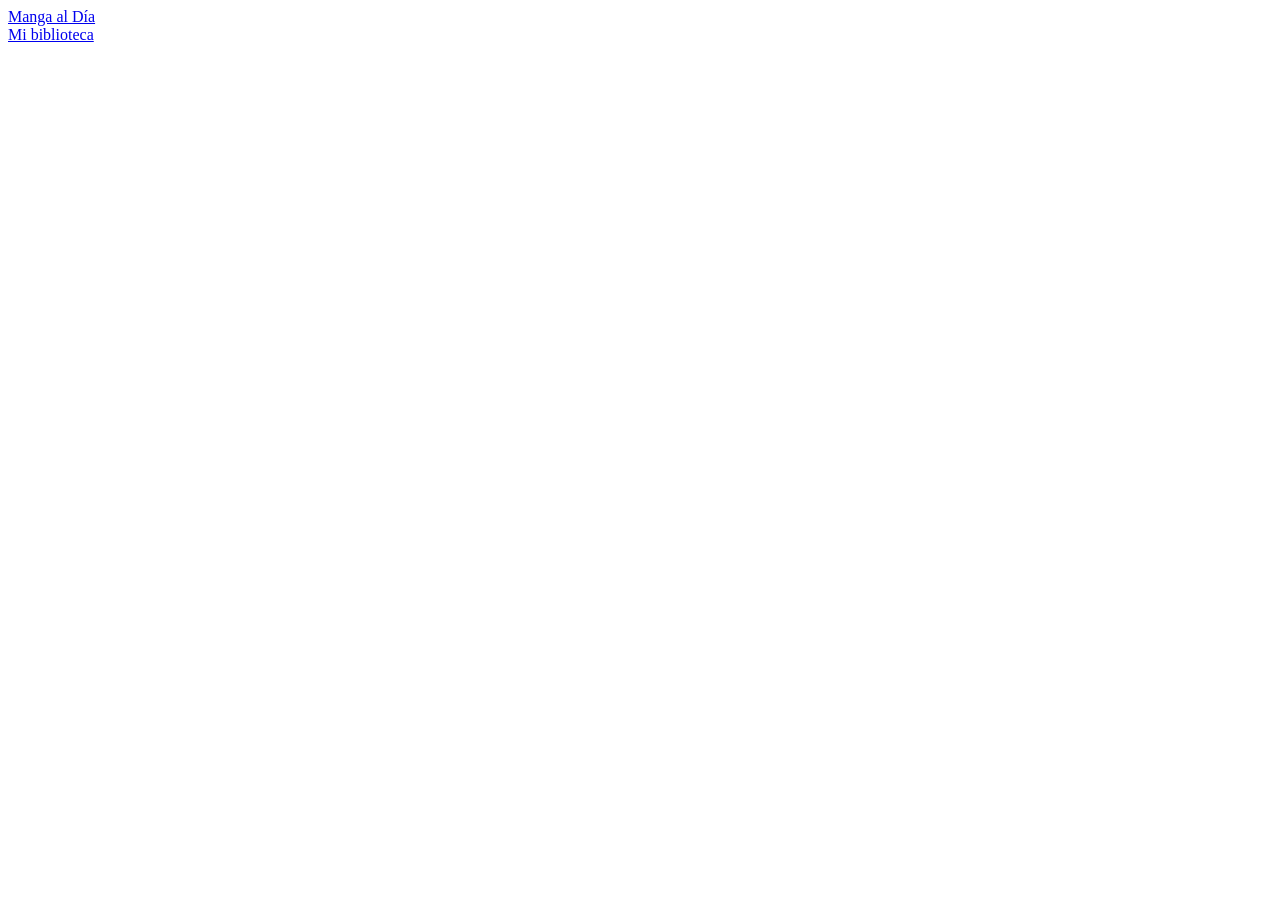
==== index.html @ 0b463154 "Añade esqueleto HTML y cabecera en index.html" ====
<!DOCTYPE html>
<html lang="es">
<head>
    <meta charset="UTF-8">
    <!-- Hace que en el móvil la página se vea a su tamaño real, sin alejarse -->
    <meta name="viewport" content="width=device-width, initial-scale=1.0">
    <title>Manga al Día</title>
    <!-- Conecta la hoja de estilos. La ruta es relativa a este archivo -->
    <link rel="stylesheet" href="css/styles.css">
</head>
<body>
    <!-- Cabecera: se repetirá igual en las tres páginas -->
    <header class="cabecera">
        <!-- Logo + nombre. De momento solo texto; el logo irá aquí más adelante -->
        <a href="index.html" class="cabecera__logo">Manga al Día</a>

        <!-- Navegación entre páginas -->
        <nav class="cabecera__nav">
            <a href="biblioteca.html">Mi biblioteca</a>
        </nav>
    </header>

    <!-- Contenido principal de la página: aquí irá el buscador -->
    <main>

    </main>
</body>
</html>
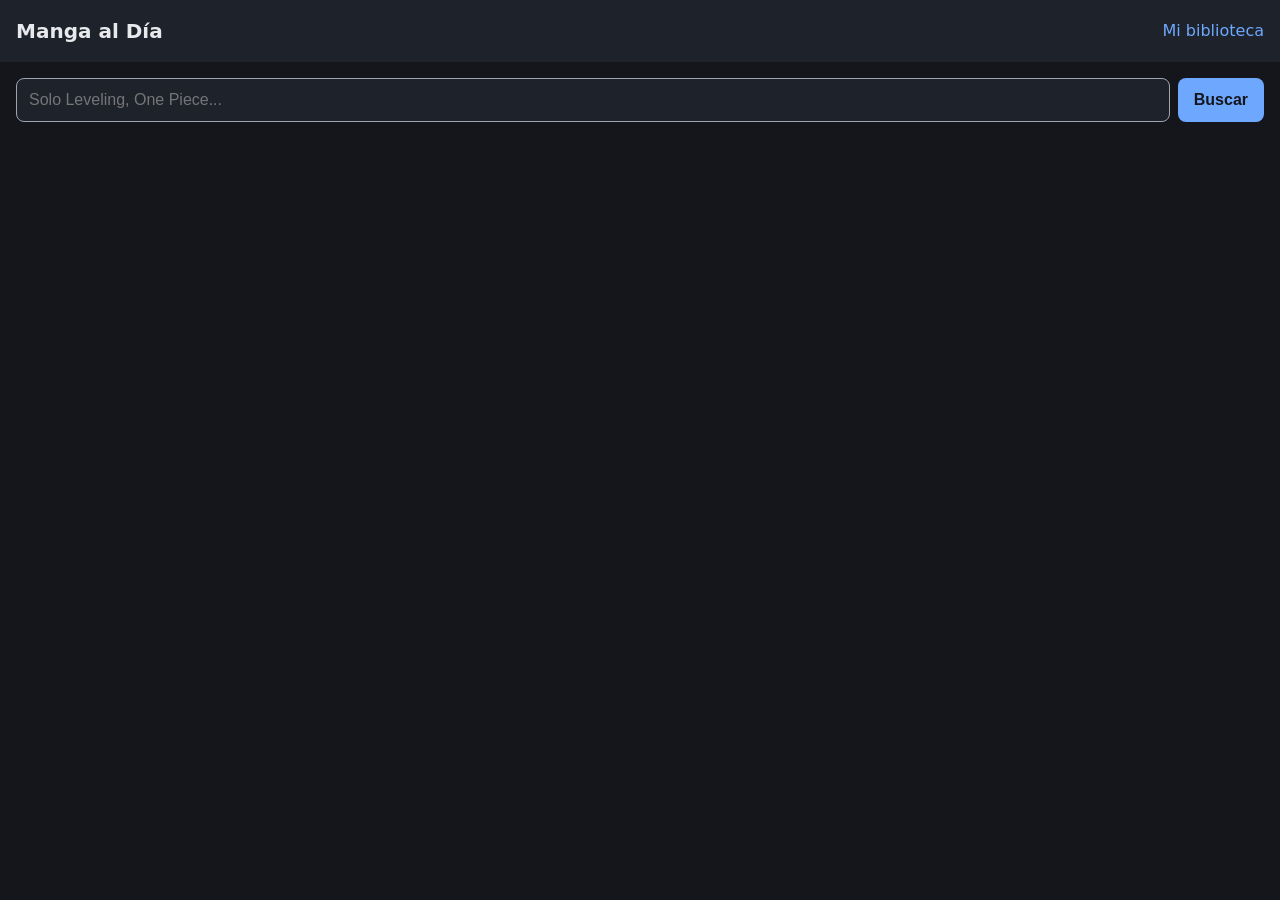
==== commit 986627d1: "Añade buscador en index.html" ====
--- a/index.html
+++ b/index.html
@@ -21,8 +21,20 @@
     </header>
 
     <!-- Contenido principal de la página: aquí irá el buscador -->
-    <main>
-
+    <main class="contenedor">
+        <form class="buscador" role="search">
+            <label for="busqueda" class="visualmente-oculto">Buscar serie</label>
+            <input
+                type="search"
+                id="busqueda"
+                name="q"
+                class="buscador__input"
+                placeholder="Solo Leveling, One Piece..."
+                autocomplete="off"
+                required
+            >
+            <button type="submit" class="buscador__boton">Buscar</button>
+        </form>
     </main>
 </body>
 </html>
--- a/css/styles.css
+++ b/css/styles.css
@@ -0,0 +1,109 @@
+:root {
+    --color-fondo: #14161c;
+    --color-superficie: #1e222b;
+    --color-texto: #e8e9ec;
+    --color-texto-suave: #a0a4ad;
+    --color-acento: #6ea8fe;
+
+    --espacio: 1rem;
+    --radio: 8px;
+}
+
+
+* {
+    box-sizing: border-box;
+}
+
+body {
+    margin: 0;
+    background-color: var(--color-fondo);
+    color: var(--color-texto);
+    font-family: system-ui, -apple-system, "Segoe UI", Roboto, sans-serif;
+    line-height: 1.5;
+}
+
+
+.cabecera {
+    display: flex;
+    justify-content: space-between;
+    align-items: center;
+    padding: var(--espacio);
+    background-color: var(--color-superficie);
+}
+
+.cabecera__logo {
+    color: var(--color-texto);
+    font-size: 1.25rem;
+    font-weight: bold;
+    text-decoration: none;
+}
+
+.cabecera__nav a {
+    color: var(--color-acento);
+    text-decoration: none;
+}
+
+.cabecera__nav a:hover,
+.cabecera__nav a:focus {
+    text-decoration: underline;
+}
+
+/* =========================================
+   4. UTILIDADES
+   ========================================= */
+
+/* Oculta un elemento a la vista pero lo deja para los lectores de pantalla.
+   Es la forma estándar de hacerlo; "display: none" lo ocultaría también para ellos. */
+.visualmente-oculto {
+    position: absolute;
+    width: 1px;
+    height: 1px;
+    overflow: hidden;
+    clip: rect(0 0 0 0);
+    white-space: nowrap;
+}
+
+/* Margen interior para el contenido de cada página */
+.contenedor {
+    padding: var(--espacio);
+}
+
+/* =========================================
+   5. BUSCADOR
+   ========================================= */
+.buscador {
+    display: flex;               /* caja de texto y botón en fila */
+    gap: 0.5rem;                 /* separación entre los dos */
+}
+
+.buscador__input {
+    flex: 1;                     /* ocupa todo el ancho que sobre */
+    padding: 0.75rem;
+    font-size: 1rem;             /* 16px mínimo: si es menor, el iPhone hace zoom al tocarlo */
+    color: var(--color-texto);
+    background-color: var(--color-superficie);
+    border: 1px solid var(--color-texto-suave);
+    border-radius: var(--radio);
+}
+
+/* Cuando la caja está seleccionada, el borde toma tu color de acento */
+.buscador__input:focus {
+    outline: none;
+    border-color: var(--color-acento);
+}
+
+.buscador__boton {
+    padding: 0.75rem 1rem;
+    font-size: 1rem;
+    font-weight: bold;
+    color: var(--color-fondo);   /* texto oscuro sobre el botón de color */
+    background-color: var(--color-acento);
+    border: none;
+    border-radius: var(--radio);
+    cursor: pointer;             /* manita al pasar el ratón */
+}
+
+.buscador__boton:hover,
+.buscador__boton:focus {
+    filter: brightness(1.1);     /* un poco más claro al pasar el ratón o con Tab */
+}
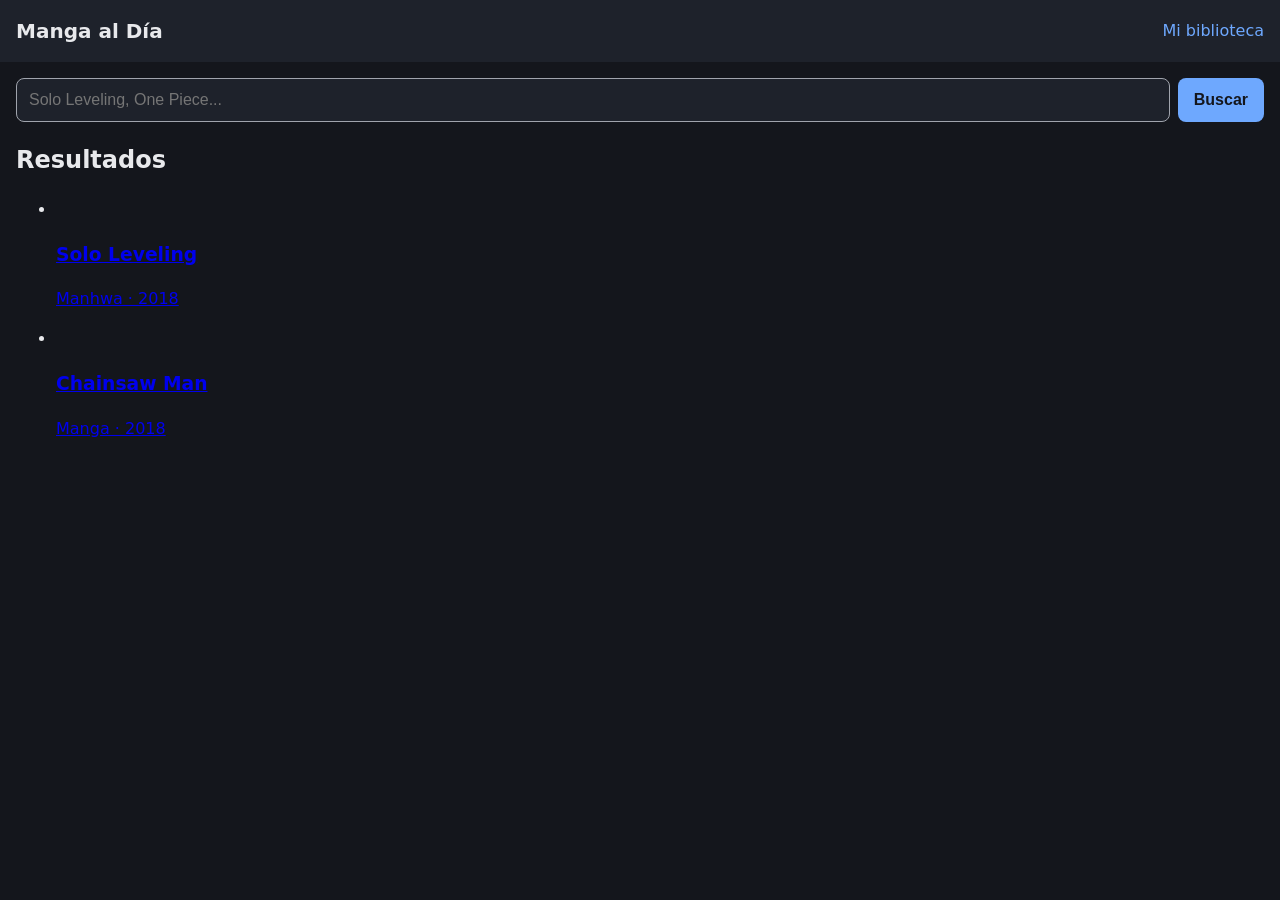
==== commit 03136be3: "Añade lista de resultados de ejemplo" ====
--- a/index.html
+++ b/index.html
@@ -35,6 +35,39 @@
             >
             <button type="submit" class="buscador__boton">Buscar</button>
         </form>
+        
+        <section class="resultados" aria-live="polite">
+            <h2 class="resultados__titulo">Resultados</h2>
+
+            <ul class="resultados__lista">
+                <li>
+                    <a href="serie.html?id=151807" class="resultado">
+                        <img
+                            src="https://placehold.co/60x90?text=Portada"
+                            alt=""
+                            class="resultado__portada"
+                        >
+                        <div class="resultado__info">
+                            <h3 class="resultado__nombre">Solo Leveling</h3>
+                            <p class="resultado__meta">Manhwa · 2018</p>
+                        </div>
+                    </a>
+                </li>
+                <li>
+                    <a href="serie.html?id=86635" class="resultado">
+                        <img
+                            src="https://placehold.co/60x90?text=Portada"
+                            alt=""
+                            class="resultado__portada"
+                        >
+                        <div class="resultado__info">
+                            <h3 class="resultado__nombre">Chainsaw Man</h3>
+                            <p class="resultado__meta">Manga · 2018</p>
+                        </div>
+                    </a>
+                </li>
+            </ul>
+        </section>
     </main>
 </body>
 </html>
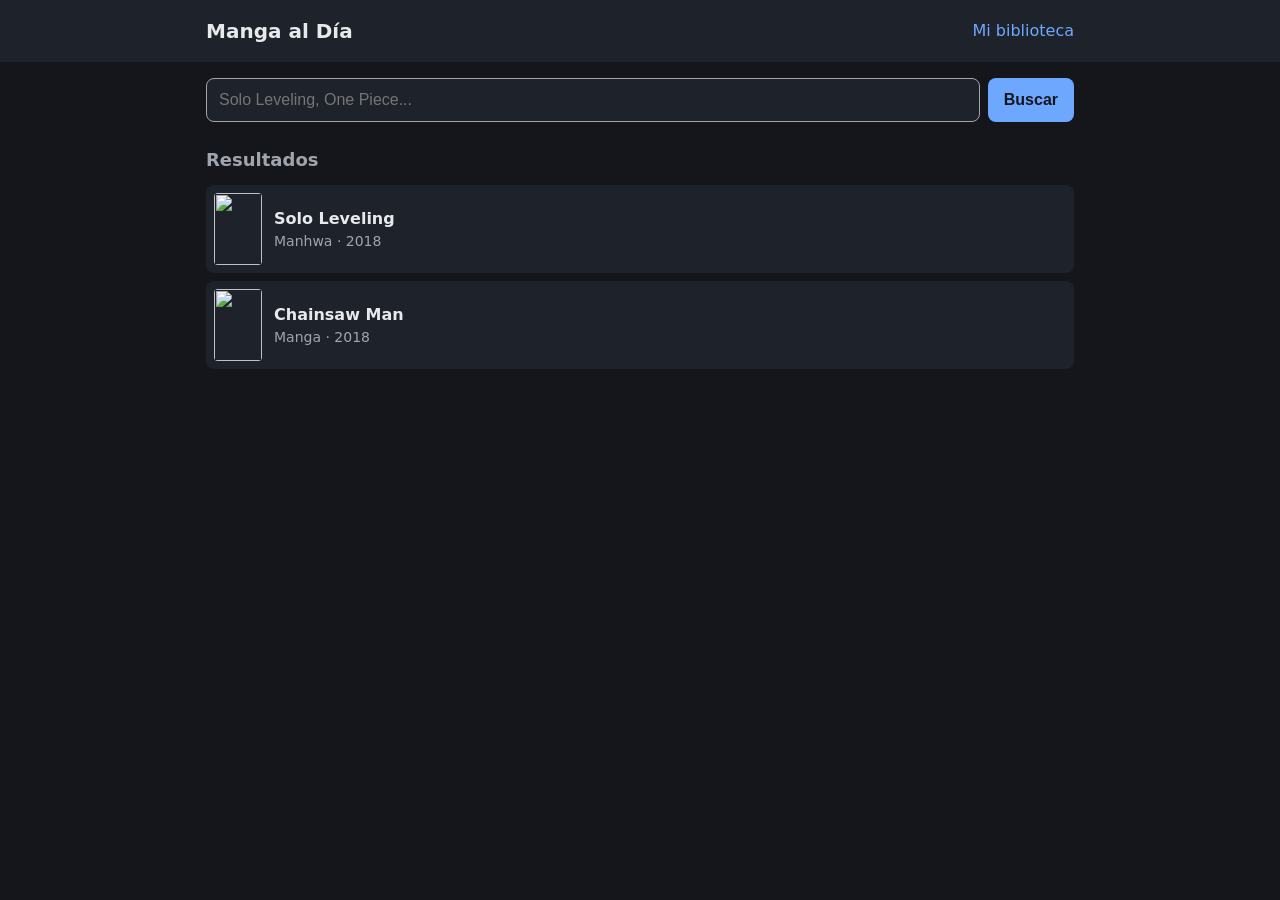
==== commit 4e447b00: "Alinea la cabecera con el contenido y añade variable de ancho máximo" ====
--- a/index.html
+++ b/index.html
@@ -9,15 +9,16 @@
     <link rel="stylesheet" href="css/styles.css">
 </head>
 <body>
-    <!-- Cabecera: se repetirá igual en las tres páginas -->
+    <!-- Cabecera: se repite igual en las tres páginas -->
     <header class="cabecera">
-        <!-- Logo + nombre. De momento solo texto; el logo irá aquí más adelante -->
-        <a href="index.html" class="cabecera__logo">Manga al Día</a>
+        <!-- Caja interior: alinea logo y enlace con la columna del contenido -->
+        <div class="cabecera__interior">
+            <a href="index.html" class="cabecera__logo">Manga al Día</a>
 
-        <!-- Navegación entre páginas -->
-        <nav class="cabecera__nav">
-            <a href="biblioteca.html">Mi biblioteca</a>
-        </nav>
+            <nav class="cabecera__nav">
+                <a href="biblioteca.html">Mi biblioteca</a>
+            </nav>
+        </div>
     </header>
 
     <!-- Contenido principal de la página: aquí irá el buscador -->
--- a/css/styles.css
+++ b/css/styles.css
@@ -7,6 +7,7 @@
 
     --espacio: 1rem;
     --radio: 8px;
+    --ancho-maximo: 900px;
 }
 
 
@@ -24,11 +25,17 @@
 
 
 .cabecera {
-    display: flex;
-    justify-content: space-between;
+    background-color: var(--color-superficie);
+}
+
+/* La caja de dentro coloca el logo y el enlace, y no pasa del ancho máximo */
+.cabecera__interior {
+    display: flex;
+    justify-content: space-between;   /* logo a la izquierda, enlace a la derecha */
     align-items: center;
     padding: var(--espacio);
-    background-color: var(--color-superficie);
+    max-width: var(--ancho-maximo);
+    margin: 0 auto;                   /* centrada, igual que .contenedor */
 }
 
 .cabecera__logo {
@@ -48,12 +55,6 @@
     text-decoration: underline;
 }
 
-/* =========================================
-   4. UTILIDADES
-   ========================================= */
-
-/* Oculta un elemento a la vista pero lo deja para los lectores de pantalla.
-   Es la forma estándar de hacerlo; "display: none" lo ocultaría también para ellos. */
 .visualmente-oculto {
     position: absolute;
     width: 1px;
@@ -63,30 +64,26 @@
     white-space: nowrap;
 }
 
-/* Margen interior para el contenido de cada página */
 .contenedor {
     padding: var(--espacio);
 }
 
-/* =========================================
-   5. BUSCADOR
-   ========================================= */
+
 .buscador {
-    display: flex;               /* caja de texto y botón en fila */
-    gap: 0.5rem;                 /* separación entre los dos */
+    display: flex;
+    gap: 0.5rem;
 }
 
 .buscador__input {
-    flex: 1;                     /* ocupa todo el ancho que sobre */
+    flex: 1;
     padding: 0.75rem;
-    font-size: 1rem;             /* 16px mínimo: si es menor, el iPhone hace zoom al tocarlo */
+    font-size: 1rem;
     color: var(--color-texto);
     background-color: var(--color-superficie);
     border: 1px solid var(--color-texto-suave);
     border-radius: var(--radio);
 }
 
-/* Cuando la caja está seleccionada, el borde toma tu color de acento */
 .buscador__input:focus {
     outline: none;
     border-color: var(--color-acento);
@@ -96,14 +93,378 @@
     padding: 0.75rem 1rem;
     font-size: 1rem;
     font-weight: bold;
-    color: var(--color-fondo);   /* texto oscuro sobre el botón de color */
+    color: var(--color-fondo);
     background-color: var(--color-acento);
     border: none;
     border-radius: var(--radio);
-    cursor: pointer;             /* manita al pasar el ratón */
+    cursor: pointer;
 }
 
 .buscador__boton:hover,
 .buscador__boton:focus {
-    filter: brightness(1.1);     /* un poco más claro al pasar el ratón o con Tab */
+    filter: brightness(1.1);
+}
+
+/* =========================================
+   6. RESULTADOS DE BÚSQUEDA
+   ========================================= */
+
+/* Separación entre el buscador y los resultados */
+.resultados {
+    margin-top: 1.5rem;
+}
+
+/* El título "Resultados": más pequeño y en gris, para que no compita con las series */
+.resultados__titulo {
+    margin: 0 0 0.75rem;
+    font-size: 1.125rem;
+    color: var(--color-texto-suave);
+}
+
+/* La lista: sin puntos, sin sangría y con hueco entre resultados */
+.resultados__lista {
+    list-style: none;
+    margin: 0;
+    padding: 0;
+    display: flex;
+    flex-direction: column;   /* uno debajo de otro */
+    gap: 0.5rem;
+}
+
+/* Cada resultado es una tarjeta: foto a la izquierda, texto a la derecha */
+.resultado {
+    display: flex;
+    align-items: center;      /* texto centrado en vertical respecto a la foto */
+    gap: 0.75rem;
+    padding: 0.5rem;
+    background-color: var(--color-superficie);
+    border-radius: var(--radio);
+    color: var(--color-texto);
+    text-decoration: none;    /* quita el subrayado del enlace */
+}
+
+/* Al pasar el ratón o llegar con Tab, se marca con tu color de acento */
+.resultado:hover,
+.resultado:focus {
+    outline: 2px solid var(--color-acento);
+}
+
+/* La portada: tamaño fijo y sin deformarse */
+.resultado__portada {
+    width: 48px;
+    height: 72px;
+    object-fit: cover;        /* recorta en vez de estirar si la imagen tiene otra forma */
+    border-radius: 4px;
+    flex-shrink: 0;           /* que no se encoja si el nombre es muy largo */
+}
+
+/* Nombre de la serie */
+.resultado__nombre {
+    margin: 0;
+    font-size: 1rem;
+}
+
+/* Tipo y año, más pequeño y en gris */
+.resultado__meta {
+    margin: 0;
+    font-size: 0.875rem;
+    color: var(--color-texto-suave);
+}
+
+/* =========================================
+   7. FICHA DE SERIE
+   ========================================= */
+
+/* Banner: franja con la imagen de fondo de la serie */
+.ficha__banner {
+    height: 140px;
+    margin: calc(var(--espacio) * -1) calc(var(--espacio) * -1) 0;  /* anula el margen del contenedor: ocupa todo el ancho */
+    overflow: hidden;           /* lo que sobresalga se corta */
+}
+
+.ficha__banner-img {
+    width: 100%;
+    height: 100%;
+    object-fit: cover;          /* rellena la franja sin deformarse */
+    opacity: 0.5;               /* más oscura, para que la portada destaque encima */
+}
+
+/* Portada + bloque del usuario en fila */
+.ficha__cabecera {
+    display: flex;
+    gap: var(--espacio);
+    margin-top: -60px;          /* sube la portada para que "pise" el banner */
+    position: relative;         /* necesario para que quede por encima del banner */
+}
+
+.ficha__portada {
+    width: 110px;
+    height: 165px;
+    object-fit: cover;
+    border-radius: var(--radio);
+    box-shadow: 0 4px 12px rgba(0, 0, 0, 0.5);   /* sombra para despegarla del fondo */
+    flex-shrink: 0;
+}
+
+/* El bloque del usuario ocupa el resto del ancho */
+.ficha__usuario {
+    flex: 1;
+    padding-top: 70px;          /* baja los botones para que no queden encima del banner */
+}
+
+.ficha__titulo {
+    margin: var(--espacio) 0 0;
+    font-size: 1.5rem;
+    line-height: 1.2;
+}
+
+/* =========================================
+   8. BOTONES (reutilizables en toda la web)
+   ========================================= */
+.boton {
+    padding: 0.6rem 1rem;
+    font-size: 1rem;
+    font-weight: bold;
+    border: none;
+    border-radius: var(--radio);
+    cursor: pointer;
+}
+
+.boton:hover,
+.boton:focus {
+    filter: brightness(1.1);
+}
+
+/* Variante principal: fondo de color de acento */
+.boton--principal {
+    width: 100%;
+    color: var(--color-fondo);
+    background-color: var(--color-acento);
+}
+
+/* Variante +1: cuadrado y fácil de pulsar con el dedo */
+.boton--mas {
+    min-width: 44px;              /* 44px: tamaño mínimo recomendado para tocar con el dedo */
+    min-height: 44px;
+    color: var(--color-acento);
+    background-color: var(--color-superficie);
+    border: 2px solid var(--color-acento);
+}
+
+/* =========================================
+   9. FICHA: BLOQUE DEL USUARIO
+   ========================================= */
+.ficha__usuario {
+    display: flex;
+    flex-direction: column;       /* en columna: añadir, estado, progreso */
+    gap: 0.5rem;
+}
+
+.ficha__estado {
+    width: 100%;
+    padding: 0.6rem;
+    font-size: 1rem;
+    color: var(--color-texto);
+    background-color: var(--color-superficie);
+    border: 1px solid var(--color-texto-suave);
+    border-radius: var(--radio);
+}
+
+.progreso {
+    display: flex;
+    justify-content: space-between;   /* texto a la izquierda, +1 a la derecha */
+    align-items: center;
+}
+
+.progreso__texto {
+    margin: 0;
+    font-weight: bold;
+}
+
+/* =========================================
+   10. FICHA: DATOS, GÉNEROS Y DESCRIPCIÓN
+   ========================================= */
+
+/* Fila de 4 datos con CSS Grid: 4 columnas iguales */
+.datos {
+    display: grid;
+    grid-template-columns: repeat(4, 1fr);
+    gap: 0.25rem;
+    margin: var(--espacio) 0 0;
+    padding: 0.75rem 0.25rem;
+    background-color: var(--color-superficie);
+    border-radius: var(--radio);
+    text-align: center;
+}
+
+/* Nombre del dato: pequeño y en gris */
+.dato dt {
+    font-size: 0.75rem;
+    color: var(--color-texto-suave);
+}
+
+/* Valor del dato: en negrita */
+.dato dd {
+    margin: 0;              /* el navegador pone sangría a los <dd>; la quitamos */
+    font-size: 0.875rem;
+    font-weight: bold;
+}
+
+/* Géneros: etiquetas en fila que saltan de línea si no caben */
+.generos {
+    display: flex;
+    flex-wrap: wrap;
+    gap: 0.5rem;
+    margin: var(--espacio) 0 0;
+    padding: 0;
+    list-style: none;
+}
+
+.genero {
+    padding: 0.25rem 0.75rem;
+    font-size: 0.875rem;
+    color: var(--color-acento);
+    border: 1px solid var(--color-acento);
+    border-radius: 999px;   /* número muy alto = extremos totalmente redondos (forma de píldora) */
+}
+
+/* Descripción */
+.sinopsis {
+    margin-top: 1.5rem;
+}
+
+.sinopsis__titulo {
+    margin: 0 0 0.5rem;
+    font-size: 1.125rem;
+}
+
+.sinopsis p {
+    margin: 0;
+    color: var(--color-texto-suave);
+}
+
+/* =========================================
+   11. BIBLIOTECA
+   ========================================= */
+
+.pagina__titulo {
+    margin: 0 0 var(--espacio);
+    font-size: 1.5rem;
+}
+
+/* Fila de pestañas que se desliza de lado si no cabe */
+.pestanas {
+    scrollbar-width: none;      /* oculta la barra de desplazamiento */
+    display: flex;
+    gap: 0.5rem;
+    overflow-x: auto;           /* scroll horizontal si no caben */
+    padding-bottom: 0.25rem;
+    margin-bottom: var(--espacio);
+}
+
+.pestana {
+    flex-shrink: 0;             /* no se aplastan: se desliza la fila */
+    padding: 0.5rem 0.9rem;
+    font-size: 0.95rem;
+    color: var(--color-texto);
+    background-color: transparent;
+    border: 1px solid var(--color-texto-suave);
+    border-radius: 999px;
+    cursor: pointer;
+}
+
+/* El número de cada pestaña, un poco más apagado */
+.pestana span {
+    color: var(--color-texto-suave);
+}
+
+/* Pestaña activa: se selecciona por su atributo aria-pressed="true" */
+.pestana[aria-pressed="true"] {
+    color: var(--color-fondo);
+    background-color: var(--color-acento);
+    border-color: var(--color-acento);
+    font-weight: bold;          /* no solo color: también negrita (accesibilidad) */
+}
+
+.pestana[aria-pressed="true"] span {
+    color: var(--color-fondo);
+}
+
+/* Lista de tarjetas */
+.biblioteca {
+    display: flex;
+    flex-direction: column;
+    gap: 0.75rem;
+    margin: 0;
+    padding: 0;
+    list-style: none;
+}
+
+.tarjeta {
+    padding: 0.75rem;
+    background-color: var(--color-superficie);
+    border-radius: var(--radio);
+}
+
+/* Foto + nombre en fila (igual que los resultados de búsqueda) */
+.tarjeta__enlace {
+    display: flex;
+    align-items: center;
+    gap: 0.75rem;
+    color: var(--color-texto);
+    text-decoration: none;
+}
+
+.tarjeta__enlace:hover .tarjeta__nombre,
+.tarjeta__enlace:focus .tarjeta__nombre {
+    color: var(--color-acento);
+}
+
+.tarjeta__portada {
+    width: 48px;
+    height: 72px;
+    object-fit: cover;
+    border-radius: 4px;
+    flex-shrink: 0;
+}
+
+.tarjeta__nombre {
+    margin: 0;
+    font-size: 1rem;
+}
+
+.tarjeta__meta {
+    margin: 0;
+    font-size: 0.875rem;
+    color: var(--color-texto-suave);
+}
+
+/* Progreso debajo de la foto, con un poco de separación */
+.tarjeta__progreso {
+    gap: 0.75rem;
+    margin-top: 0.75rem;
+}
+
+/* Barra de progreso: ocupa el hueco entre el texto y el +1 */
+.barra {
+    flex: 1;
+    height: 8px;
+    accent-color: var(--color-acento);   /* colorea la barra con tu acento */
+}
+
+
+/* =========================================
+   12. VERSIÓN ORDENADOR
+   ========================================= */
+
+/* Todo lo de dentro SOLO se aplica si la ventana mide 768px o más.
+   En el móvil se ignora y se queda tu diseño de siempre. */
+@media (min-width: 768px) {
+
+    /* El contenido no crece más de 900px y queda centrado */
+    .contenedor {
+        max-width: var(--ancho-maximo);
+        margin: 0 auto;
+    }
+
 }
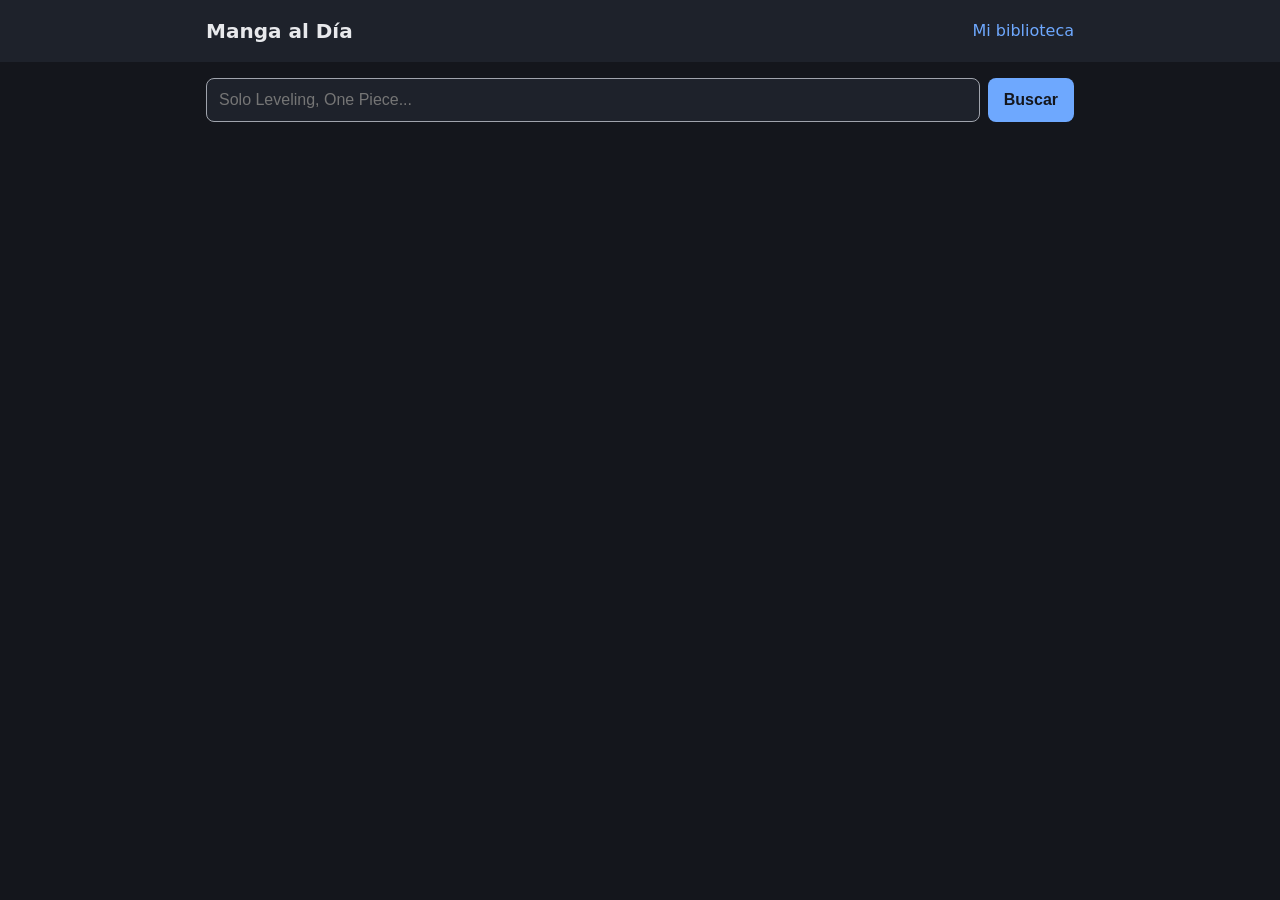
==== commit 467bf4b2: "Conecta el buscador con AniList y muestra resultados reales" ====
--- a/index.html
+++ b/index.html
@@ -37,38 +37,21 @@
             <button type="submit" class="buscador__boton">Buscar</button>
         </form>
         
-        <section class="resultados" aria-live="polite">
+        <!-- Resultados de la búsqueda. Empieza oculta (hidden) hasta que se busca algo.
+             aria-live: los lectores de pantalla anuncian los cambios de esta zona -->
+        <section class="resultados" aria-live="polite" hidden>
             <h2 class="resultados__titulo">Resultados</h2>
 
-            <ul class="resultados__lista">
-                <li>
-                    <a href="serie.html?id=151807" class="resultado">
-                        <img
-                            src="https://placehold.co/60x90?text=Portada"
-                            alt=""
-                            class="resultado__portada"
-                        >
-                        <div class="resultado__info">
-                            <h3 class="resultado__nombre">Solo Leveling</h3>
-                            <p class="resultado__meta">Manhwa · 2018</p>
-                        </div>
-                    </a>
-                </li>
-                <li>
-                    <a href="serie.html?id=86635" class="resultado">
-                        <img
-                            src="https://placehold.co/60x90?text=Portada"
-                            alt=""
-                            class="resultado__portada"
-                        >
-                        <div class="resultado__info">
-                            <h3 class="resultado__nombre">Chainsaw Man</h3>
-                            <p class="resultado__meta">Manga · 2018</p>
-                        </div>
-                    </a>
-                </li>
-            </ul>
+            <!-- Mensajes: "Cargando…", "No hay resultados", errores -->
+            <p class="resultados__mensaje" hidden></p>
+
+            <!-- Los resultados los crea JavaScript (js/ui.js) -->
+            <ul class="resultados__lista"></ul>
         </section>
     </main>
+    <!-- Habla con la API de AniList -->
+    <script src="js/api.js"></script>
+    <!-- Pinta la pantalla. Va después porque usa funciones de api.js -->
+    <script src="js/ui.js"></script>
 </body>
 </html>
--- a/css/styles.css
+++ b/css/styles.css
@@ -105,6 +105,12 @@
     filter: brightness(1.1);
 }
 
+/* Mientras se busca, el botón queda desactivado */
+.buscador__boton:disabled {
+    opacity: 0.6;
+    cursor: wait;
+}
+
 /* =========================================
    6. RESULTADOS DE BÚSQUEDA
    ========================================= */
@@ -171,6 +177,13 @@
     color: var(--color-texto-suave);
 }
 
+/* Mensajes de la búsqueda: "Cargando…", sin resultados, errores */
+.resultados__mensaje {
+    margin: 0;
+    padding: 1rem 0;
+    color: var(--color-texto-suave);
+}
+
 /* =========================================
    7. FICHA DE SERIE
    ========================================= */
@@ -233,6 +246,13 @@
 .boton:hover,
 .boton:focus {
     filter: brightness(1.1);
+}
+
+/* Botón desactivado: más transparente y con cursor de "prohibido" */
+.boton:disabled {
+    opacity: 0.4;
+    cursor: not-allowed;
+    filter: none;        /* que no se ilumine al pasar el ratón */
 }
 
 /* Variante principal: fondo de color de acento */
@@ -452,13 +472,18 @@
     accent-color: var(--color-acento);   /* colorea la barra con tu acento */
 }
 
+/* Mensaje cuando una pestaña no tiene series */
+.biblioteca__vacia {
+    padding: 2rem 0;
+    text-align: center;
+    color: var(--color-texto-suave);
+}
+
 
 /* =========================================
    12. VERSIÓN ORDENADOR
    ========================================= */
 
-/* Todo lo de dentro SOLO se aplica si la ventana mide 768px o más.
-   En el móvil se ignora y se queda tu diseño de siempre. */
 @media (min-width: 768px) {
 
     /* El contenido no crece más de 900px y queda centrado */
@@ -467,4 +492,33 @@
         margin: 0 auto;
     }
 
+    /* --- Ficha de serie --- */
+
+    /* Banner más alto */
+    .ficha__banner {
+        height: 250px;
+    }
+
+    /* La portada sube más para seguir "pisando" el banner */
+    .ficha__cabecera {
+        margin-top: -100px;
+    }
+
+    /* Portada más grande (misma proporción 2:3 que en el móvil) */
+    .ficha__portada {
+        width: 160px;
+        height: 240px;
+    }
+
+    /* El bloque del usuario no pasa de 280px: el botón deja de ser gigante */
+    .ficha__usuario {
+        max-width: 280px;
+        padding-top: 110px;   /* baja los botones justo por debajo del banner */
+    }
+
+    /* Título un poco más grande */
+    .ficha__titulo {
+        font-size: 2rem;
+    }
+
 }
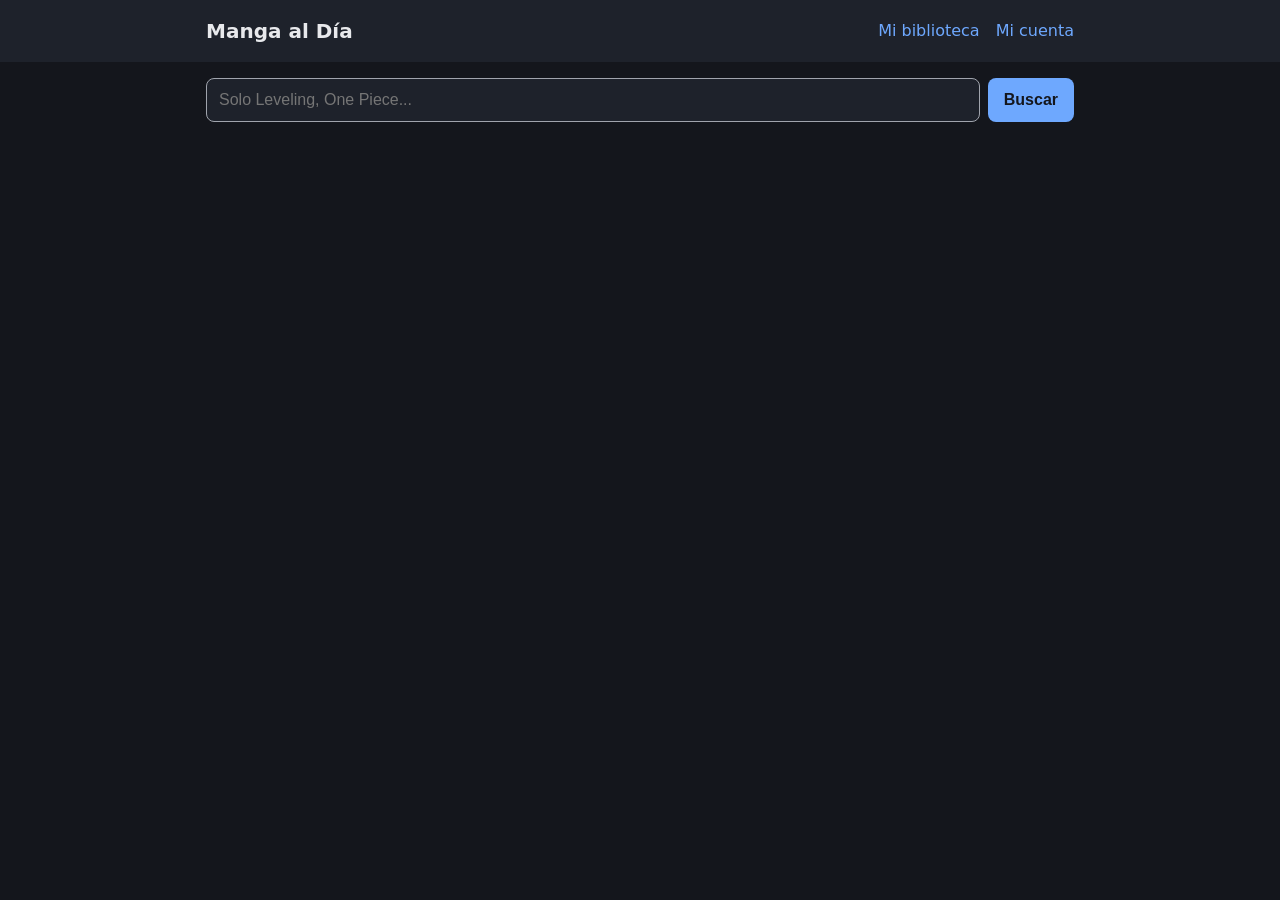
==== commit 579b0be3: "Login y biblioteca en Supabase" ====
--- a/index.html
+++ b/index.html
@@ -17,6 +17,7 @@
 
             <nav class="cabecera__nav">
                 <a href="biblioteca.html">Mi biblioteca</a>
+                <a href="cuenta.html">Mi cuenta</a>
             </nav>
         </div>
     </header>
--- a/css/styles.css
+++ b/css/styles.css
@@ -1,9 +1,15 @@
+/* =========================================
+   1. VARIABLES (colores, espacios, medidas)
+   ========================================= */
+
+/* Valores que se repiten en toda la web. Si cambias uno aquí, cambia en todas partes */
 :root {
     --color-fondo: #14161c;
     --color-superficie: #1e222b;
     --color-texto: #e8e9ec;
     --color-texto-suave: #a0a4ad;
     --color-acento: #6ea8fe;
+    --color-error: #ff8a8a;
 
     --espacio: 1rem;
     --radio: 8px;
@@ -11,10 +17,20 @@
 }
 
 
+/* =========================================
+   2. RESET Y BASE
+   ========================================= */
+
+/* El ancho incluye el padding y el borde: así las medidas son más fáciles de calcular */
 * {
     box-sizing: border-box;
 }
 
+/* hidden siempre oculta, aunque la clase del elemento tenga display: flex u otro */
+[hidden] {
+    display: none !important;
+}
+
 body {
     margin: 0;
     background-color: var(--color-fondo);
@@ -24,6 +40,11 @@
 }
 
 
+/* =========================================
+   3. CABECERA
+   ========================================= */
+
+/* La cabecera de fuera solo pinta el fondo, a todo el ancho */
 .cabecera {
     background-color: var(--color-superficie);
 }
@@ -50,11 +71,22 @@
     text-decoration: none;
 }
 
+/* Enlaces de la cabecera en fila, con hueco entre ellos */
+.cabecera__nav {
+    display: flex;
+    gap: var(--espacio);
+}
+
 .cabecera__nav a:hover,
 .cabecera__nav a:focus {
     text-decoration: underline;
 }
 
+/* =========================================
+   4. UTILIDADES (clases que se usan en varias páginas)
+   ========================================= */
+
+/* Oculta un elemento a la vista, pero los lectores de pantalla sí lo leen */
 .visualmente-oculto {
     position: absolute;
     width: 1px;
@@ -64,11 +96,17 @@
     white-space: nowrap;
 }
 
+/* Caja que envuelve el contenido principal de cada página */
 .contenedor {
     padding: var(--espacio);
 }
 
 
+/* =========================================
+   5. BUSCADOR
+   ========================================= */
+
+/* Formulario: input y botón en fila */
 .buscador {
     display: flex;
     gap: 0.5rem;
@@ -231,6 +269,19 @@
     line-height: 1.2;
 }
 
+/* Mensaje de "Cargando…" o de error en la ficha */
+.ficha__mensaje {
+    padding: 2rem 0;
+    text-align: center;
+    color: var(--color-texto-suave);
+}
+
+/* Si la serie no tiene banner, usamos su portada difuminada */
+.ficha__banner-img--difuminada {
+    filter: blur(12px);
+    transform: scale(1.1);   /* la agranda un poco para que el difuminado no deje bordes */
+}
+
 /* =========================================
    8. BOTONES (reutilizables en toda la web)
    ========================================= */
@@ -271,6 +322,15 @@
     border: 2px solid var(--color-acento);
 }
 
+/* Variante secundaria: discreta, para acciones menos importantes (ej. quitar de la lista) */
+.boton--secundario {
+    width: 100%;
+    font-weight: normal;
+    color: var(--color-texto-suave);
+    background-color: transparent;
+    border: 1px solid var(--color-texto-suave);
+}
+
 /* =========================================
    9. FICHA: BLOQUE DEL USUARIO
    ========================================= */
@@ -299,6 +359,12 @@
 .progreso__texto {
     margin: 0;
     font-weight: bold;
+}
+
+/* Enlaces de la cabecera en fila, con hueco entre ellos */
+.cabecera__nav {
+    display: flex;
+    gap: var(--espacio);
 }
 
 /* =========================================
@@ -361,6 +427,7 @@
 .sinopsis p {
     margin: 0;
     color: var(--color-texto-suave);
+    white-space: pre-line;   /* respeta los saltos de línea de la descripción */
 }
 
 /* =========================================
@@ -521,4 +588,66 @@
         font-size: 2rem;
     }
 
+}
+
+
+
+/* =========================================
+   13. CUENTA (registro e inicio de sesión)
+   ========================================= */
+
+/* La página de cuenta no necesita ser muy ancha */
+.cuenta {
+    max-width: 400px;
+}
+
+/* Formulario: un campo debajo de otro */
+.formulario {
+    display: flex;
+    flex-direction: column;
+    gap: var(--espacio);
+}
+
+/* Cada campo: etiqueta encima y caja de texto debajo */
+.campo {
+    display: flex;
+    flex-direction: column;
+    gap: 0.25rem;
+}
+
+.campo__etiqueta {
+    font-size: 0.875rem;
+    color: var(--color-texto-suave);
+}
+
+.campo__input {
+    padding: 0.75rem;
+    font-size: 1rem;
+    color: var(--color-texto);
+    background-color: var(--color-superficie);
+    border: 1px solid var(--color-texto-suave);
+    border-radius: var(--radio);
+}
+
+.campo__input:focus {
+    outline: none;
+    border-color: var(--color-acento);
+}
+
+/* Los dos botones, uno debajo del otro */
+.formulario__botones {
+    display: flex;
+    flex-direction: column;
+    gap: 0.5rem;
+}
+
+/* Mensajes de la cuenta */
+.cuenta__mensaje {
+    margin: 0 0 var(--espacio);
+    color: var(--color-texto-suave);
+}
+
+/* Mensaje de error: en rojo suave */
+.cuenta__mensaje--error {
+    color: var(--color-error);
 }
